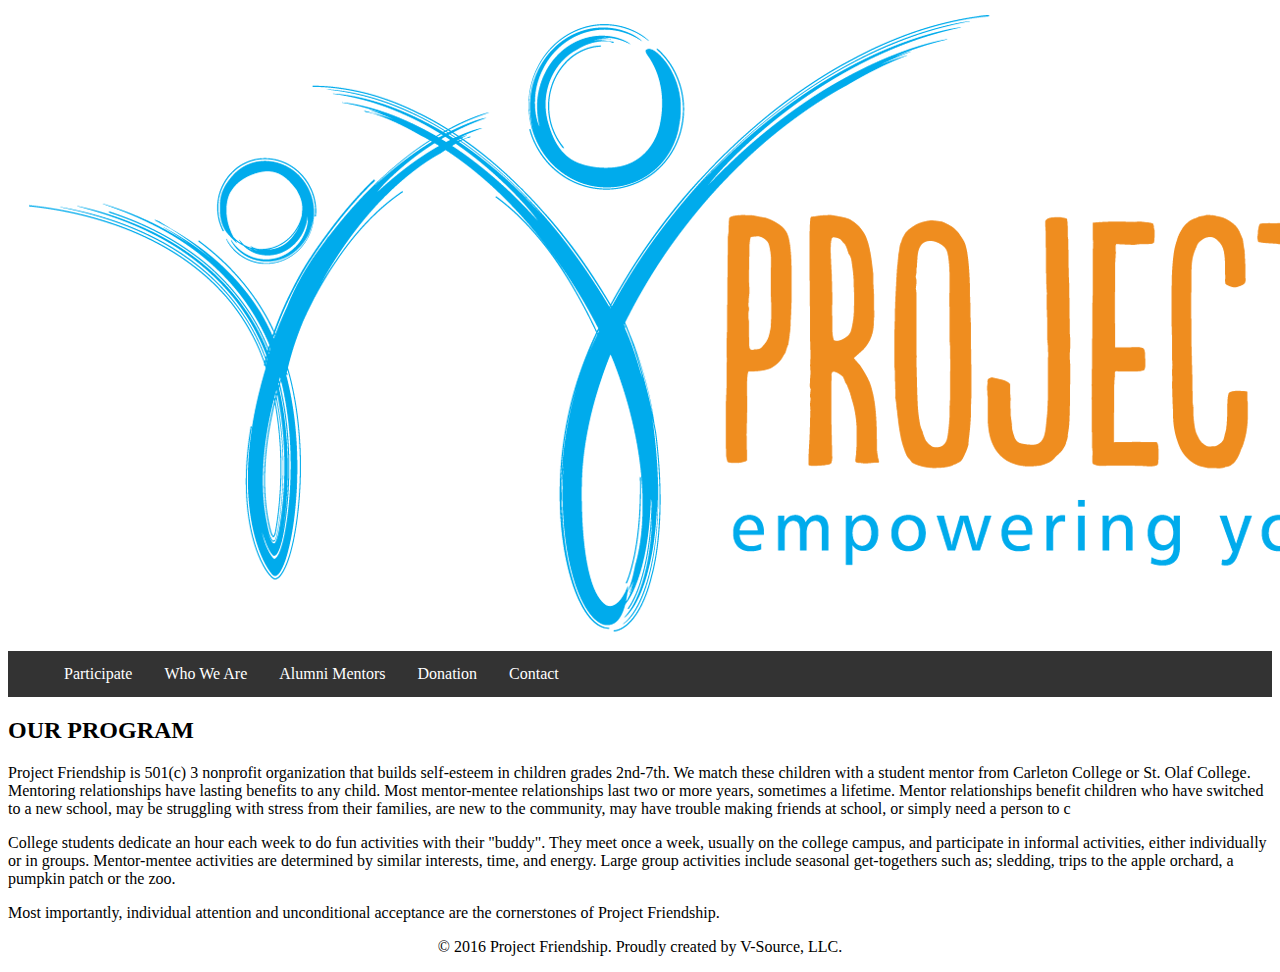
==== index.html @ 4bfabacf "Add files via upload" ====
<!DOCTYPE html>
<head>
	<script type="text/javascript" src="includes/js/jquery-1.11.1.min.js"></script>
	<script type="text/javascript" src="includes/js/helper.js"></script>
	<script type="text/javascript" src="includes/js/login-script.js"></script>
	
	<link rel="stylesheet" href="includes/css/commons.css" />
	<title> project-friendship</title>
	<img src="logo.png" alt="logo Icon" >
	
	<style> 
		ul {
			list-style-type: none;
			margin: 0;
			padding: 10;
			overflow: hidden;
			background-color: #333;
		}

		li {
			float: left;
		}

		li a {
			display: block;
			color: white;
			text-align: center;
			padding: 14px 16px;
			text-decoration: none;
		}

		li a:hover {
			background-color: #111;
		}
		.center{
			text-align: center;
		}	

	</style
	
	</head>
	<body>
		<div id="container">
		<div id="content"></div>
		<!-- SITE MAP / NAVIGATION BAR -->
			<div class="nav-wrapper">
				<nav class="nav-menu">
				<ul class="clearfix">
				<div class = "center">
					<li><a href="participate.html">Participate</a> </li>
					<li><a href="profile.html">Who We Are</a></li>
					<li><a href="alumnMentors.html">Alumni Mentors</a></li>
					<li><a href="donation.html">Donation</a></li>			 
					<li><a href="contact.html">Contact</a></li>
				</div>
				</nav> 
			</div>
	
		<div>
		<h2> OUR PROGRAM </h2>
		
		<p>
			Project Friendship is 501(c) 3 nonprofit organization that builds self-esteem in children grades 2nd-7th. We match these children with a student mentor from Carleton College or St. Olaf College. Mentoring relationships have lasting benefits to any child. Most mentor-mentee relationships last two or more years, sometimes a lifetime. Mentor relationships benefit children who have switched to a new school, may be struggling with stress from their families, are new to the community, may have trouble making friends at school, or simply need a person to c
		</p>
		<p>
			College students dedicate an hour each week to do fun activities with their "buddy". They meet once a week, usually on the college campus, and participate in informal activities, either individually or in groups. Mentor-mentee activities are determined by similar interests, time, and energy. Large group activities include seasonal get-togethers such as; sledding, trips to the apple orchard, a pumpkin patch or the zoo.
		</p>
		<p>
			Most importantly, individual attention and unconditional acceptance are the cornerstones of Project Friendship.
		</p>

		<div class="clr"></div>
			<footer>
				<div class = "center">
					<p>&copy; 2016 Project Friendship. Proudly created by V-Source, LLC.</p>
				</div>
			</footer>
		</div>
	</body>
</html>
---- includes/css/commons.css ----
.overlay-holder
{
	margin:0;
	padding:0;
	position:fixed;
	top:0;
	left:0;
	z-index:100;
	width:100%;
	height:100%;
	background-color:rgba(255, 255, 255, 0.6);
}
.overlay
{
	text-align:center;
	z-index:101;
	margin: 0 auto;
	width:600px;
	background-color:#CCC;
	border:5px solid #DDD;
	border-radius:25px;


}
.overlay .form
{
	width:500px;
	margin:0 auto;
}
.field-holder
{
	width:600px;
	
}
.field-holder input

{
	margin:15px 20px;
	width:200px;
	
}
.field-holder label 
{
	width:150px;
}
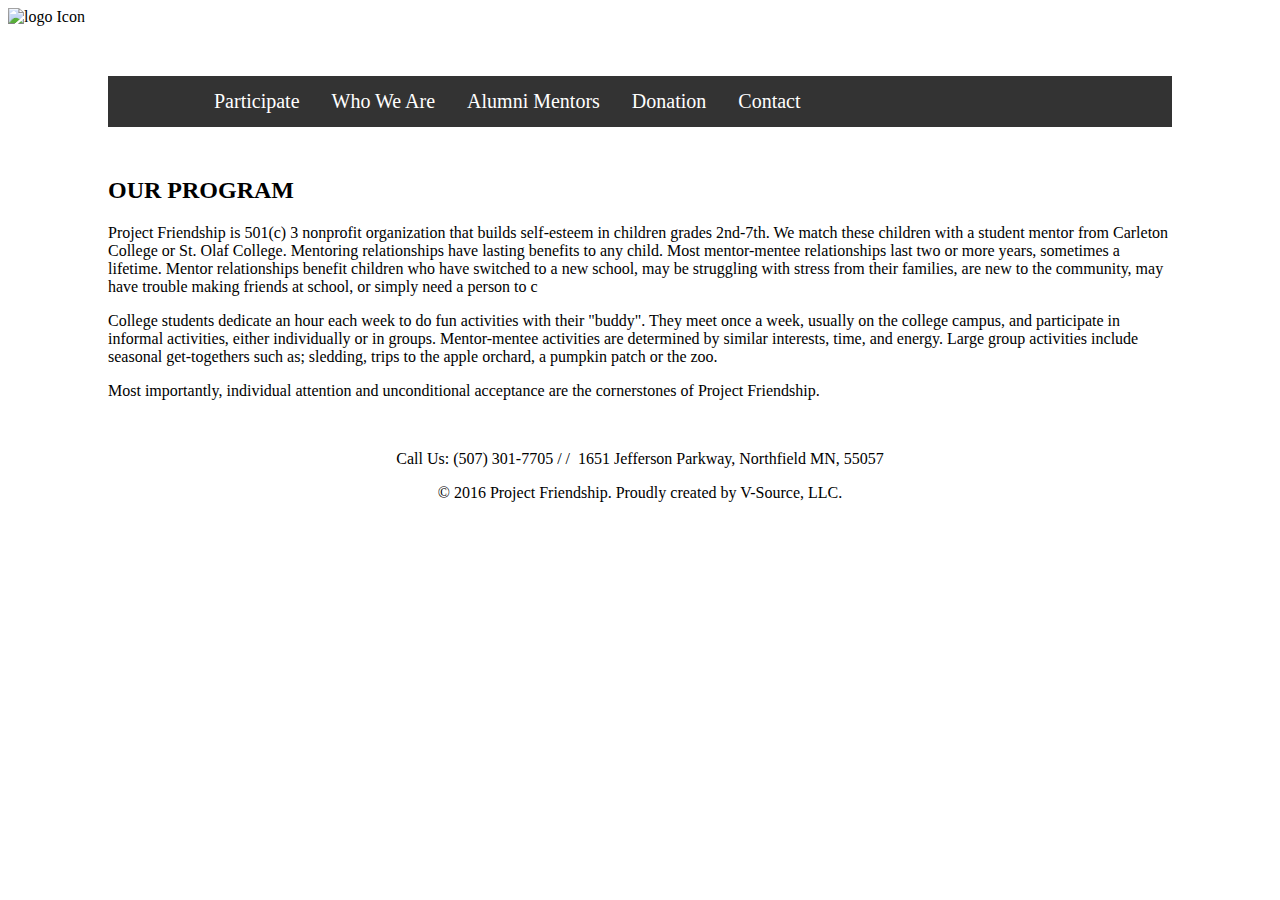
==== commit da1d6eca: "Add files via upload" ====
--- a/index.html
+++ b/index.html
@@ -9,6 +9,11 @@
 	<img src="logo.png" alt="logo Icon" >
 	
 	<style> 
+		div {
+			margin-bottom: 50px;
+			margin-right: 50px;
+			margin-left: 50px;
+		}
 		ul {
 			list-style-type: none;
 			margin: 0;
@@ -24,6 +29,7 @@
 		li a {
 			display: block;
 			color: white;
+			font-size: 20px;
 			text-align: center;
 			padding: 14px 16px;
 			text-decoration: none;
@@ -32,9 +38,13 @@
 		li a:hover {
 			background-color: #111;
 		}
-		.center{
+		center{
 			text-align: center;
-		}	
+		}
+		.d{
+			text-align: center;
+		}
+		
 
 	</style
 	
@@ -47,7 +57,7 @@
 				<nav class="nav-menu">
 				<ul class="clearfix">
 				<div class = "center">
-					<li><a href="participate.html">Participate</a> </li>
+					<li><center><a href="participate.html">Participate</a> <center></li>
 					<li><a href="profile.html">Who We Are</a></li>
 					<li><a href="alumnMentors.html">Alumni Mentors</a></li>
 					<li><a href="donation.html">Donation</a></li>			 
@@ -71,9 +81,12 @@
 
 		<div class="clr"></div>
 			<footer>
-				<div class = "center">
+			<div class = "d">
+				<div class = "container.center">
+					<p>Call Us: (507) 301-7705 / /  1651 Jefferson Parkway, Northfield MN, 55057</p>
 					<p>&copy; 2016 Project Friendship. Proudly created by V-Source, LLC.</p>
 				</div>
+			</div>
 			</footer>
 		</div>
 	</body>
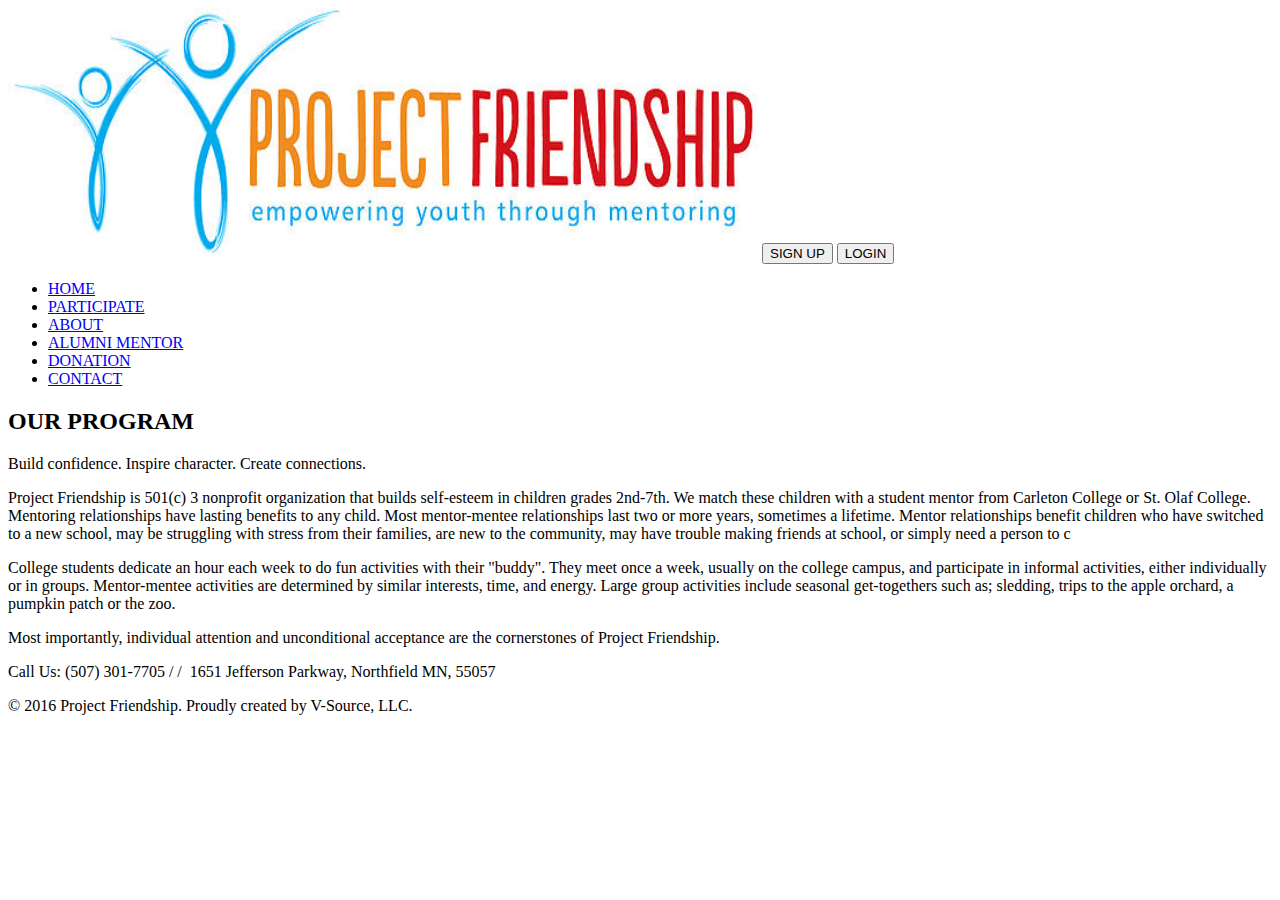
==== commit f42e0b4e: "Add files via upload" ====
--- a/index.html
+++ b/index.html
@@ -1,74 +1,37 @@
 <!DOCTYPE html>
 <head>
+	<title>Alumni Mentors</title>
+	<link rel="stylesheet" href="includes/css/style.css">
+	<meta charset="utf8" />
 	<script type="text/javascript" src="includes/js/jquery-1.11.1.min.js"></script>
 	<script type="text/javascript" src="includes/js/helper.js"></script>
 	<script type="text/javascript" src="includes/js/login-script.js"></script>
-	
-	<link rel="stylesheet" href="includes/css/commons.css" />
-	<title> project-friendship</title>
-	<img src="logo.png" alt="logo Icon" >
-	
-	<style> 
-		div {
-			margin-bottom: 50px;
-			margin-right: 50px;
-			margin-left: 50px;
-		}
-		ul {
-			list-style-type: none;
-			margin: 0;
-			padding: 10;
-			overflow: hidden;
-			background-color: #333;
-		}
+	<link rel="stylesheet" href="includes/css/font-awesome-4.7.0/css/font-awesome.min.css" />	
+	<link rel="stylesheet" href="includes/css/commons.css" />	
+</head>
+<body>
+		<img src="images/logo.png" alt="Smiley face" height="250" width="750">
+	<button id="signup-btn" type="button">SIGN UP</button>	
+	<button id="login-btn" type="button">LOGIN</button>	
 
-		li {
-			float: left;
-		}
-
-		li a {
-			display: block;
-			color: white;
-			font-size: 20px;
-			text-align: center;
-			padding: 14px 16px;
-			text-decoration: none;
-		}
-
-		li a:hover {
-			background-color: #111;
-		}
-		center{
-			text-align: center;
-		}
-		.d{
-			text-align: center;
-		}
-		
-
-	</style
-	
-	</head>
-	<body>
-		<div id="container">
-		<div id="content"></div>
-		<!-- SITE MAP / NAVIGATION BAR -->
-			<div class="nav-wrapper">
-				<nav class="nav-menu">
+	<div id="container">
+		<div class="nav-wrapper">
+			<nav class="nav-menu">
 				<ul class="clearfix">
-				<div class = "center">
-					<li><center><a href="participate.html">Participate</a> <center></li>
-					<li><a href="profile.html">Who We Are</a></li>
-					<li><a href="alumnMentors.html">Alumni Mentors</a></li>
-					<li><a href="donation.html">Donation</a></li>			 
-					<li><a href="contact.html">Contact</a></li>
-				</div>
-				</nav> 
-			</div>
+					<li><a href="index.html">HOME</a></li>
+					<li><a href="participate.html">PARTICIPATE</a>
+					</li>
+					<li><a href="about.html">ABOUT</a></li>
+					<li><a href="alumniMentors.html">ALUMNI MENTOR</a></li>
+					<li><a href="donation.html">DONATION</a></li>    
+					<li><a href="contact.html">CONTACT</a></li>
+				</ul>
+			</nav>
+		</div>
 	
 		<div>
 		<h2> OUR PROGRAM </h2>
-		
+		<p>Build confidence. Inspire character. Create connections.</p>
 		<p>
 			Project Friendship is 501(c) 3 nonprofit organization that builds self-esteem in children grades 2nd-7th. We match these children with a student mentor from Carleton College or St. Olaf College. Mentoring relationships have lasting benefits to any child. Most mentor-mentee relationships last two or more years, sometimes a lifetime. Mentor relationships benefit children who have switched to a new school, may be struggling with stress from their families, are new to the community, may have trouble making friends at school, or simply need a person to c
 		</p>
